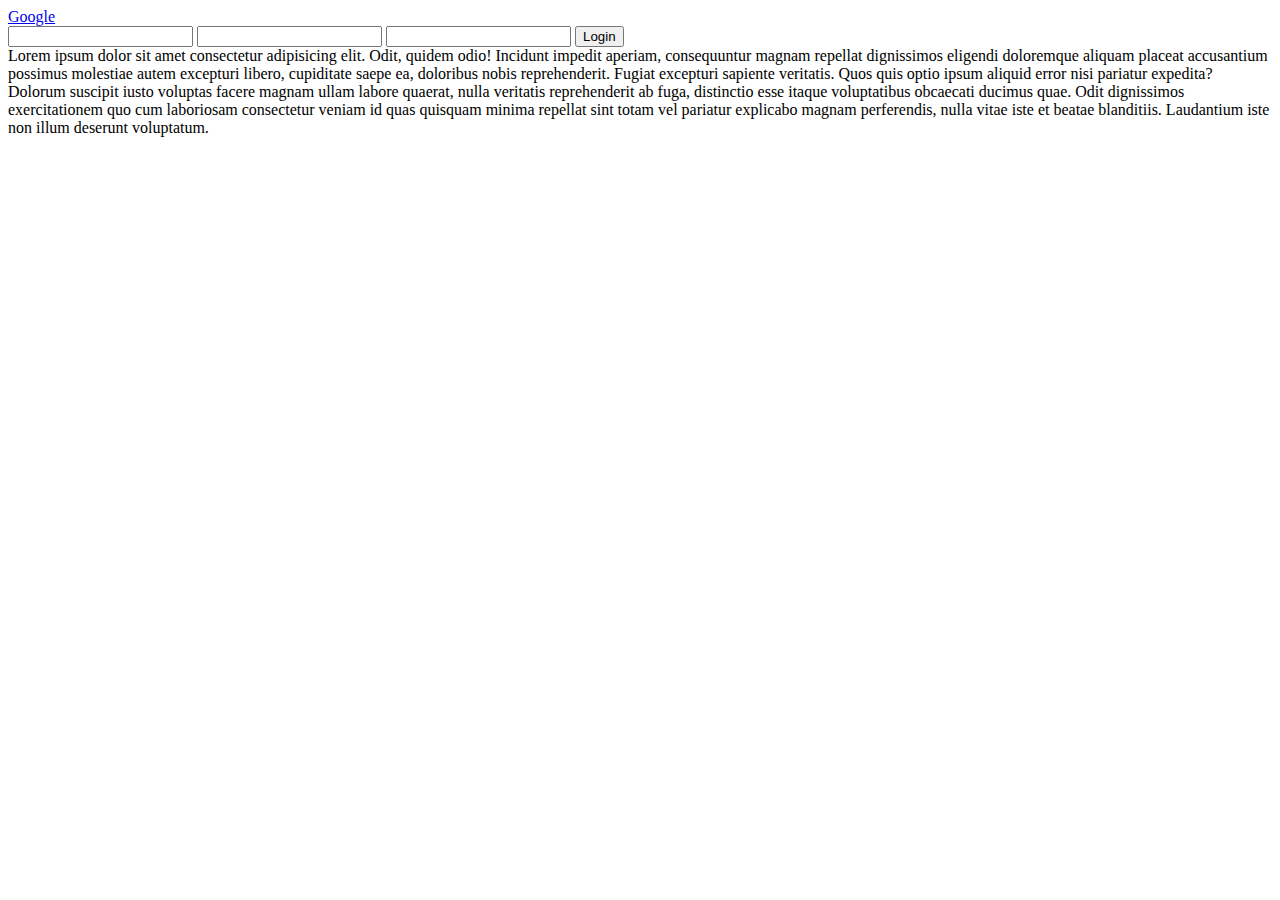
==== html/index.html @ d11ab7b4 "upto-array-methods" ====
<!DOCTYPE html>
<html lang="en">
  <head>
    <meta charset="UTF-8" />
    <meta http-equiv="X-UA-Compatible" content="IE=edge" />
    <meta name="viewport" content="width=device-width, initial-scale=1.0" />
    <title>Document</title>
  </head>

  <body>
    <!-- Visual Studio Code 
    Emment -->

    <!-- div p ul li -->

    <div class="container"></div>
    <div class="container p-0" id="my-id"></div>
    <!-- div.container-fluid{lorem20} -->
    <div id="my-container"></div>
    <!-- div  -->
    <!-- p -->
    <!-- span -->

    <a href="http://www.google.com" target="_blank" rel="noopener noreferrer"
      >Google</a
    >
    <!-- <img src="" alt=""> -->

    <form action="index.php" method="post">
      <input type="text" name="first name" id="firstName" />
      <input type="number" name="" id="" />
      <input type="password" name="" id="" />
      <button type="submit">Login</button>
    </form>

    <div>
      Lorem ipsum dolor sit amet consectetur adipisicing elit. Odit, quidem
      odio! Incidunt impedit aperiam, consequuntur magnam repellat dignissimos
      eligendi doloremque aliquam placeat accusantium possimus molestiae autem
      excepturi libero, cupiditate saepe ea, doloribus nobis reprehenderit.
      Fugiat excepturi sapiente veritatis. Quos quis optio ipsum aliquid error
      nisi pariatur expedita? Dolorum suscipit iusto voluptas facere magnam
      ullam labore quaerat, nulla veritatis reprehenderit ab fuga, distinctio
      esse itaque voluptatibus obcaecati ducimus quae. Odit dignissimos
      exercitationem quo cum laboriosam consectetur veniam id quas quisquam
      minima repellat sint totam vel pariatur explicabo magnam perferendis,
      nulla vitae iste et beatae blanditiis. Laudantium iste non illum deserunt
      voluptatum.
    </div>

    <!-- <script>
      //   Varibale  to store some information (data)
      // Syntax is set rules
      // Rules for naming
      // 1st you cant start variable name with a number
      // 2nd you can't give a space between the varible name
      // you can use reserved keyword as a variable name
      // you can't give special characters like @,%,&,()

      //   Name casing
      // Pasacal casing
      // Camel Casing
      // Snake Casing
      /* 
      
      
      */
      // Comments
      // var FirstName = ""

      // var firstName = "First";

      var name = "krishna";
      // var var = ""
      // var name@first = ''
      var firstname = "Raju";
      var firstName = "shiva";
      var last_name = "";
      //   _,$
      // JavaScript is Loosely Coupled
      // int name = 1234;
      // strictly coupled languages
      var phoneNumber = 999999;
      phoneNumber = "99999999";

      // Strictly Typed
      // c , c++, Java

      // int phoneNumber = 99999;
      // phoneNumber = "99999";

      var someData = 999999;
      console.log(someData);
      someData = "Bangalore";
      console.log(someData);

      // Data Types
      // 1 number
      // 2 string
      // 3 boolean
      // 4 undefined
      // 6 null
      //

      // Numbers

      // var firstNumber = 678888;
      // console.log(firstNumber);
      // console.log("Hello world");

      // // strings
      // // Sequence Of Character

      // let lastName = "characters";

      // // Booleans true/false
      // var isLogin = false;

      // // undefined
      // // when you declare a variable but you didnt assigned anything
      // var address;
      // console.log(address);

      // var connectionToDataBase = null;
      // // empty

      // // Operators

      // // Arthematic Operators (Mathematical Operations)
      // //  +, -, *, %, /, **

      // // Assignment Operators
      // // =, +=,-=,*=,%=,/=

      // var email = "test@gmail.com";

      // let total = 0;

      // // total = total + 360;
      // total += 360;
      // total += 250;
      // console.log(total);

      // total -= 250;
      // console.log(total);

      // Comparsion Operators
      //  <,>,<=,>=, ==, ===

      // Boolean
      // True or false

      // console.log(10 < 20);

      // == (equal to) and === (strict equal to)

      // == will check the values but it will ignore the data type

      // console.log("1" === 1);

      //=== it will check both the value and the data type
      // console.log(typeof "Shiva");
      // console.log(typeof 1234);
      // console.log(typeof true);

      // Logical Operators
      //  || , &&, !

      //  Logical OR
      //  if any one condtion is true in two condtions then it will true

      // console.log("1" == 1 || "1" === 1);
      <!-- //  true || false -->

    <!-- </script>  -->

    <!-- <script src="../javascript/script.js"></script> -->
    <script src="../javascript/arrays.js"></script>
  </body>
</html>
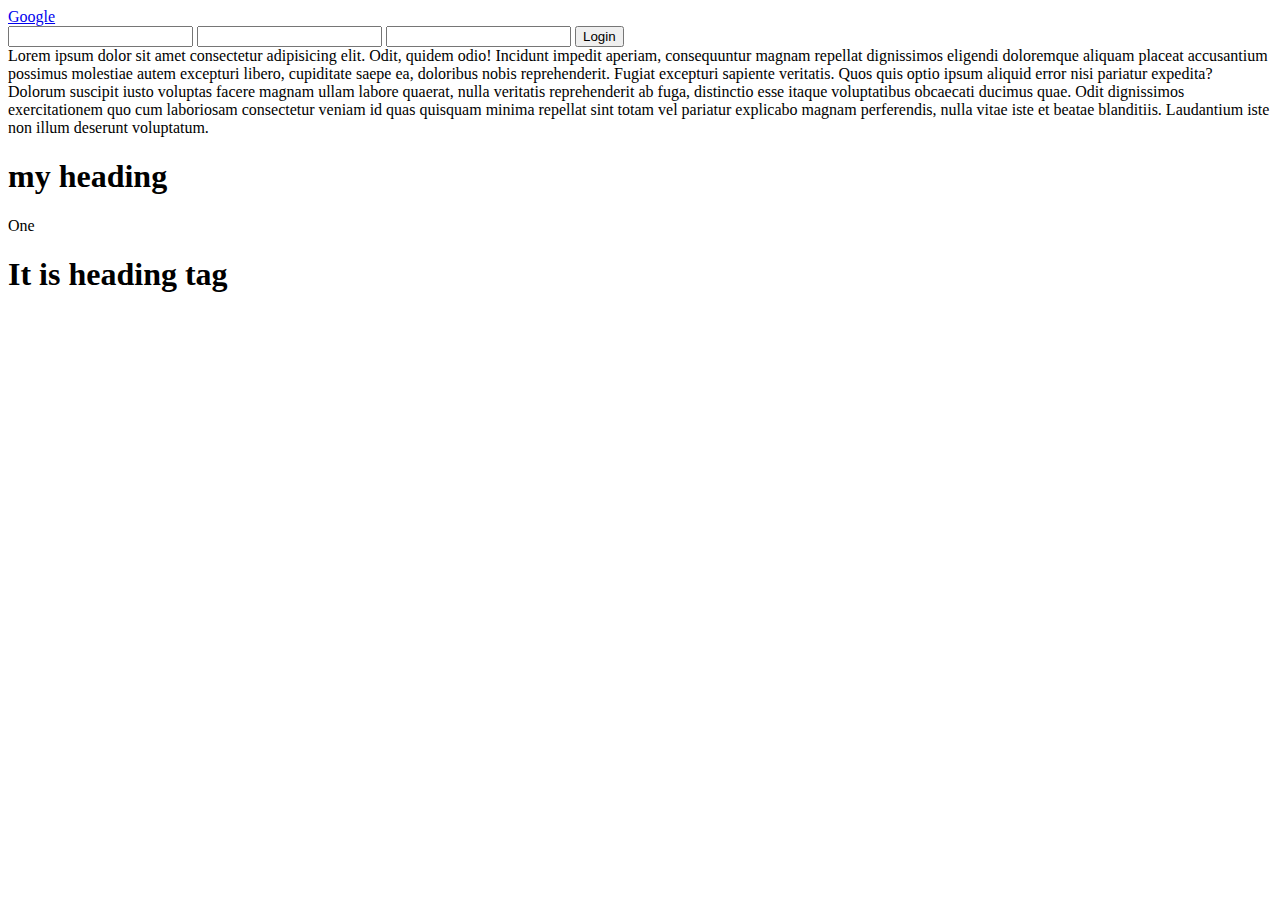
==== commit cfbec2f4: "Function different types of functions" ====
--- a/html/index.html
+++ b/html/index.html
@@ -47,6 +47,19 @@
       nulla vitae iste et beatae blanditiis. Laudantium iste non illum deserunt
       voluptatum.
     </div>
+
+    <section class="title-section">
+      <h1 id="my-text">my heading</h1>
+    </section>
+
+    <div id="myDiv"></div>
+
+    <section>
+      <div class="text-primary">One</div>
+      <!-- <div class="text-primary">Two</div>
+      <div class="text-primary">Three</div>
+      <div class="text-primary">Four</div> -->
+    </section>
 
     <!-- <script>
       //   Varibale  to store some information (data)
@@ -175,6 +188,7 @@
     <!-- </script>  -->
 
     <!-- <script src="../javascript/script.js"></script> -->
-    <script src="../javascript/arrays.js"></script>
+    <!-- <script src="../javascript/arrays.js"></script> -->
+    <script src="../javascript/dom.js"></script>
   </body>
 </html>
